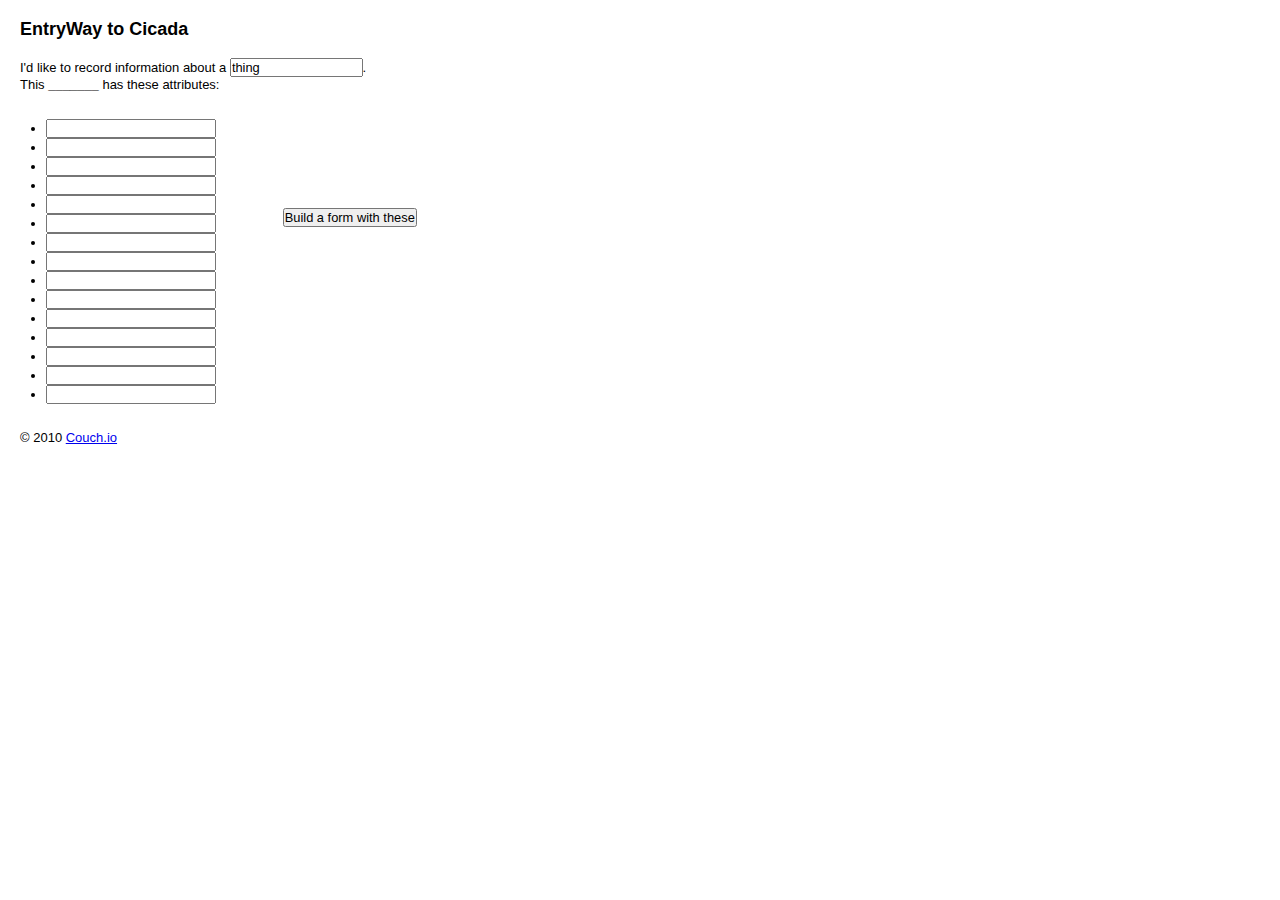
==== index.html @ ac7b0ed6 "initial draft stage commit" ====
<!DOCTYPE html PUBLIC "-//W3C//DTD XHTML 1.0 Transitional//EN" "http://www.w3.org/TR/xhtml1/DTD/xhtml1-transitional.dtd">
<html xmlns="http://www.w3.org/1999/xhtml">
<head>
    <meta http-equiv="refresh" content="0;url=entryway.html" />
	<meta http-equiv="Content-Type" content="text/html; charset=utf-8" />
	<title>reformed</title>
	<script type="text/javascript" src="js/jquery.1.4.2.min.js"></script>
	<script type="text/javascript" src="js/jquery-ui-1.8.2.custom.min.js"></script>
	<script type="text/javascript" src="js/jquery.json-2.2.min.js"></script>
	<script type="text/javascript" src="js/jquery.bubbletip-1.0.6.js"></script>
	<script type="text/javascript" src="js/jquery.reformed.js"></script>
	<script type="text/javascript">
	$(document).ready(function() {	
		$('#reformthis').click(function() {
			$.reform($('#input').val(), '#reformed');
		});
		
		$('#jsonthis').click(function() {
			$('#output').val($.rejson('#reformed'));
		});
		
		// clean up the JSON code
		$('#prettythis').click(function() {
			$('#input').val(JSON.stringify($.parseJSON($('#input').val()), null, '\t'));
		});
		
		// synchronized scrolling of before & after
		$('#input').scroll(function() {
		    $('#output')
		    .scrollTop($('#input').scrollTop());
		});
		
		$('#output').scroll(function() {
		    $('#input')
		    .scrollTop($('#output').scrollTop());
		});
	});
	</script>
	<link href="js/bubbletip/bubbletip.css" rel="stylesheet" type="text/css" />
	<!--[if IE]>
	<link href="js/bubbletip/bubbletip-IE.css" rel="stylesheet" type="text/css" />
	<![endif]-->
	<link rel="stylesheet" type="text/css" href="reformed.css" />
</head>
<body>
<h1>re:form.ed by <a href="http://www.bigbluehat.com/">Big<em>Blue</em>Hat</a></h1>

<div style="overflow:hidden">
<div class="left">
	<textarea id="input">
	{
	   "id": "507401517",
	   "name": "Benjamin Young",
	   "first_name": "Benjamin",
	   "last_name": "Young",
	   "link": "http://www.facebook.com/benjaminyoung",
	   "about": "Dreamer, Inventor, Web Developer. I run this: http://bigbluehat.com/ and build this: http://blueinkcms.com/",
	   "location": {
	      "id": 107600062603098,
	      "name": "Greenville, South Carolina"
	   },
	   "work": [
	      {
	         "employer": {
	            "id": 111737955518707,
	            "name": "BigBlueHat"
	         },
	         "start_date": "2003-07"
	      }
	   ],
	   "meeting_for": [
	         "Friendship",
	         "Networking"
		]
	}
	</textarea>
	
	<div class="buttons">
	<input type="button" value="re:form the above JSON" id="reformthis" />
	<input type="button" value="(optional) pretty print the above JSON" id="prettythis" />
	</div>
</div>
<div class="right">
	<textarea id="output">
	
	</textarea>
	
	<div class="buttons">
	<input type="button" value="re:JSON the form below" id="jsonthis" />
	</div>
</div>
</div>

<form id="reformed">

</form>


<!-- sample JSON serialization in HTML -->
	<form id="formed" style="display:none">
		<div class="kvp">
			<input type="text" value="name" />
			<input type="text" value="Benjamin Young" />
		</div>
		<div class="kvp">
			<input type="text" value="location" />
			<fieldset class="object">
				<div class="kvp">
					<input type="text" name="" value="name" />
					<input type="text" name="" value="Greenville, South Carolina" />
				</div>
			</fieldset>
		</div>
		<div class="kvp">
			<input type="text" value="work" />
			<fieldset class="array"><!-- array -->
				<fieldset class="object"><!-- object -->
					<div class="kvp">
						<input type="text" value="employer" />
						<fieldset class="object"><!-- object -->
							<div class="kvp">
								<input type="text" value="id" />
								<input type="text" value="111737955518707" />
							</div>
							<div class="kvp">
								<input type="text" value="name" />
								<input type="text" value="BigBlueHat" />
							</div>
						</fieldset>
					</div>
					<div class="kvp">
						<input type="text" value="start_date" />
						<input type="text" value="2003-07" />
					</div>
				</fieldset>
				<fieldset class="object"><!-- object -->
					<div class="kvp">
						<input type="text" value="employer" />
						<fieldset class="object"><!-- object -->
							<div class="kvp">
								<input type="text" value="id" />
								<input type="text" value="123" />
							</div>
							<div class="kvp">
								<input type="text" value="name" />
								<input type="text" value="Other Employer" />
							</div>
						</fieldset><!-- end object -->
					</div>
				</fieldset><!-- end object -->
			</fieldset><!-- end array -->
		</div>
		<div class="kvp">
			<input type="text" value="meeting_for" />
			<fieldset class="array"><!-- array -->
				<input type="text" value="Friendship" />
				<input type="text" value="Networking" />
			</fieldset>
		</div>
	</form>

</body>
</html>
---- js/bubbletip/bubbletip.css ----
/*******************************/
/********* bubbletip ***********/
/*******************************/
.bubbletip
{
	position: absolute;
	z-index: 50;
	border-collapse: collapse;
}
.bubbletip td.bt-topleft
{
	background: transparent url(bubbletip.png) no-repeat scroll 0px 0px;
	height: 33px;
	width: 33px;
}
.bubbletip td.bt-top
{
	background: transparent url(bubbletip-T-B.png) repeat-x scroll 0px 0px;
	height: 33px;
}
.bubbletip td.bt-topright
{
	background: transparent url(bubbletip.png) no-repeat scroll -73px 0px;
	height: 33px;
	width: 33px;
}
.bubbletip td.bt-left-tail div.bt-left, .bubbletip td.bt-left
{
	background: transparent url(bubbletip-L-R.png) repeat-y scroll 0px 0px;
	width: 33px;
}
.bubbletip td.bt-left-tail div.bt-left-tail
{
	background: transparent url(bubbletip.png) no-repeat scroll 0px -33px;
	width: 33px;
	height: 40px;
}
.bubbletip td.bt-right-tail div.bt-right, .bubbletip td.bt-right
{
	background: transparent url(bubbletip-L-R.png) repeat-y scroll -33px 0px;
	width: 33px;
}
.bubbletip td.bt-right-tail div.bt-right-tail
{
	background: transparent url(bubbletip.png) no-repeat scroll -73px -33px;
	width: 33px;
	height: 40px;
}
.bubbletip td.bt-bottomleft
{
	background: transparent url(bubbletip.png) no-repeat scroll 0px -73px;
	height: 33px;
	width: 33px;
}
.bubbletip td.bt-bottom
{
	background: transparent url(bubbletip-T-B.png) repeat-x scroll 0px -33px;
	height: 33px;
}
.bubbletip td.bt-bottomright
{
	background: transparent url(bubbletip.png) no-repeat scroll -73px -73px;
	height: 33px;
	width: 33px;
}
.bubbletip table.bt-top, .bubbletip table.bt-bottom
{
	width: 100%;
}
.bubbletip table.bt-top th
{
	width: 50%;
	background: transparent url(bubbletip-T-B.png) repeat-x scroll 0px 0px;
}
.bubbletip table.bt-bottom th
{
	width: 50%;
	background: transparent url(bubbletip-T-B.png) repeat-x scroll 0px -33px;
}
.bubbletip table.bt-top td div
{
	background: transparent url(bubbletip.png) no-repeat scroll -33px 0px;
	width: 40px;
	height: 33px;
}
.bubbletip table.bt-bottom td div
{
	background: transparent url(bubbletip.png) no-repeat scroll -33px -73px;
	width: 40px;
	height: 33px;
}
.bubbletip td.bt-content
{
	background-color: #fff;
	vertical-align: middle;
}
/*******************************/
---- js/bubbletip/bubbletip-IE.css ----
/*******************************/
/******** bubbletip-IE *********/
/*******************************/
.bubbletip td.bt-topleft
{
	background-image: url(bubbletip-TL-corner.png);
	background-repeat: no-repeat;
	background-position: 0px 0px;
	background-attachment: scroll;
}
.bubbletip td.bt-top
{
	background: transparent url(bubbletip-T.png) repeat-x scroll 0px 0px;
}
.bubbletip td.bt-topright
{
	background: transparent url(bubbletip-TR-corner.png) no-repeat scroll 0px 0px;
}
.bubbletip td.bt-left-tail div.bt-left, .bubbletip td.bt-left
{
	background: transparent url(bubbletip-L.png) repeat-y scroll 0px 0px;
}
.bubbletip td.bt-left-tail div.bt-left-tail
{
	background: transparent url(bubbletip-L-tail.png) no-repeat scroll 0px 0px;
}
.bubbletip td.bt-right-tail div.bt-right, .bubbletip td.bt-right
{
	background: transparent url(bubbletip-R.png) repeat-y scroll 0px 0px;
}
.bubbletip td.bt-right-tail div.bt-right-tail
{
	background: transparent url(bubbletip-R-tail.png) no-repeat scroll 0px 0px;
}
.bubbletip td.bt-bottomleft
{
	background: transparent url(bubbletip-BL-corner.png) no-repeat scroll 0px 0px;
}
.bubbletip td.bt-bottom
{
	background: transparent url(bubbletip-B.png) repeat-x scroll 0px 0px;
}
.bubbletip td.bt-bottomright
{
	background: transparent url(bubbletip-BR-corner.png) no-repeat scroll 0px 0px;
}
.bubbletip table.bt-top th
{
	background: transparent url(bubbletip-T.png) repeat-x scroll 0px 0px;
}
.bubbletip table.bt-bottom th
{
	background: transparent url(bubbletip-B.png) repeat-x scroll 0px 0px;
}
.bubbletip table.bt-top td div
{
	background: transparent url(bubbletip-T-tail.png) no-repeat scroll 0px 0px;
}
.bubbletip table.bt-bottom td div
{
	background: transparent url(bubbletip-B-tail.png) no-repeat scroll 0px 0px;
}
/*******************************/
---- reformed.css ----
body{
	font-family: Baskerville,"Baskerville old face","Hoefler Text",Garamond,"Times New Roman",serif;
	color: #999;
}
h1{
	text-align: center;
}
h1 a{
	text-decoration: none;
	color: #000052;
}
h1 a:hover{
	text-decoration: underline;
}
h1 a em{
	color: #9FD8FF;
	font-style: normal;
}
.kvp{
	padding: 3px;
	margin: 2px;
	overflow: hidden;
}
.kvp input.key{
	background: lightblue;
	border: 1px solid #333;
	padding: 3px;
}
.kvp .front, .kvp.actions{
	float: left;
}
.kvp a.another, .kvp a.remove, .kvp a.configure{
	cursor: pointer;
	background: url(images/plus-small.png) no-repeat;
	display: block;
	width: 12px;
	height: 12px;
	margin-top:3px;
	text-indent: -9000px;
	float: left;
}
.kvp a.remove{
	background: url(images/minus-small.png) no-repeat;
}
.kvp a.configure{
	background: url(images/gear-small.png) no-repeat;
}
.object{
	border: 1px dotted #999;
	margin-left: 15px;
}
.array{
	border: 1px dashed #999;
	margin-left: 15px;
}

.left{
	float: left;
	width: 48%;
}
.right{
	float: right;
	width: 48%;
}
.handle{
	cursor: move;
	background: url(images/arrow-move.png) 0 5px no-repeat;
	display:block;
	float: left;
	width: 20px;
	height: 20px;
	text-indent: -9000px
}
.ui-state-highlight { height: 1.5em; line-height: 1.2em; background: #eee}

#input{
	width: 100%;
	height: 350px;
}
#output{
	width: 100%;
	height: 350px;
}
#reformed{
	clear: both;
	display: block;
	margin: 15px 0;
}

#reformthis{
	font-weight: bold;
}
#jsonthis{
	font-weight: bold;
}
#prettythis{
	color: #333;
}
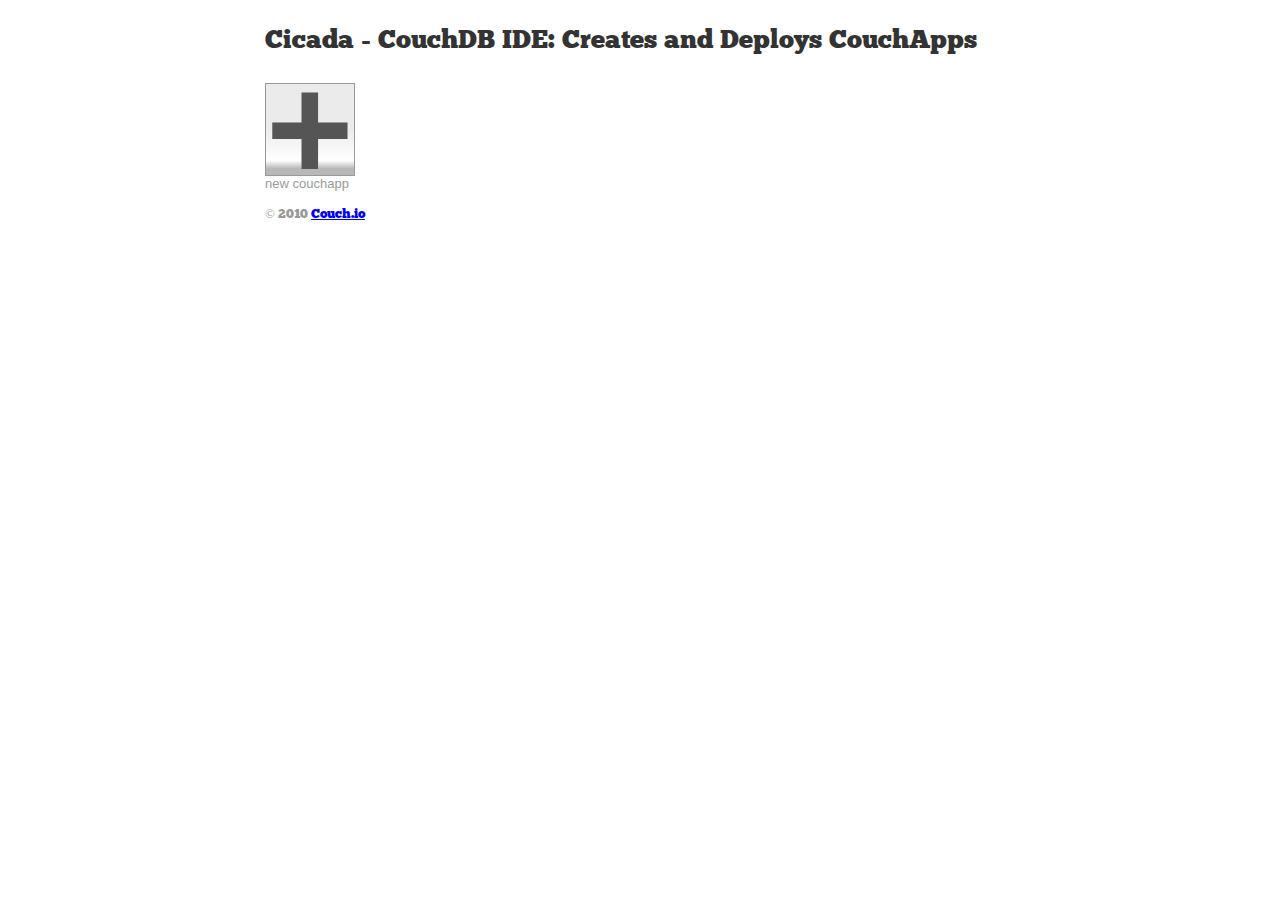
==== commit 5e5f7449: "improved index; updated inputex--fixed missing files from earlier merge" ====
--- a/index.html
+++ b/index.html
@@ -1,163 +1,26 @@
 <!DOCTYPE html PUBLIC "-//W3C//DTD XHTML 1.0 Transitional//EN" "http://www.w3.org/TR/xhtml1/DTD/xhtml1-transitional.dtd">
 <html xmlns="http://www.w3.org/1999/xhtml">
 <head>
-    <meta http-equiv="refresh" content="0;url=entryway.html" />
 	<meta http-equiv="Content-Type" content="text/html; charset=utf-8" />
-	<title>reformed</title>
+	<title>Cicada - CouchDB IDE: Creates and Deploys CouchApps</title>
+		<!-- YUI CSS -->
+	    <link rel="stylesheet" type="text/css" href="inputex/lib/yui/reset-fonts/reset-fonts.css">
+	    <link rel="stylesheet" type="text/css" href="inputex/lib/yui/base/base.css">
+	    <link rel="stylesheet" type="text/css" href="inputex/lib/yui/grids/grids.css">
 	<script type="text/javascript" src="js/jquery.1.4.2.min.js"></script>
-	<script type="text/javascript" src="js/jquery-ui-1.8.2.custom.min.js"></script>
-	<script type="text/javascript" src="js/jquery.json-2.2.min.js"></script>
-	<script type="text/javascript" src="js/jquery.bubbletip-1.0.6.js"></script>
-	<script type="text/javascript" src="js/jquery.reformed.js"></script>
-	<script type="text/javascript">
-	$(document).ready(function() {	
-		$('#reformthis').click(function() {
-			$.reform($('#input').val(), '#reformed');
-		});
-		
-		$('#jsonthis').click(function() {
-			$('#output').val($.rejson('#reformed'));
-		});
-		
-		// clean up the JSON code
-		$('#prettythis').click(function() {
-			$('#input').val(JSON.stringify($.parseJSON($('#input').val()), null, '\t'));
-		});
-		
-		// synchronized scrolling of before & after
-		$('#input').scroll(function() {
-		    $('#output')
-		    .scrollTop($('#input').scrollTop());
-		});
-		
-		$('#output').scroll(function() {
-		    $('#input')
-		    .scrollTop($('#output').scrollTop());
-		});
-	});
-	</script>
-	<link href="js/bubbletip/bubbletip.css" rel="stylesheet" type="text/css" />
-	<!--[if IE]>
-	<link href="js/bubbletip/bubbletip-IE.css" rel="stylesheet" type="text/css" />
-	<![endif]-->
-	<link rel="stylesheet" type="text/css" href="reformed.css" />
+	<link rel="stylesheet" type="text/css" href="cicada.css" />
 </head>
 <body>
-<h1>re:form.ed by <a href="http://www.bigbluehat.com/">Big<em>Blue</em>Hat</a></h1>
-
-<div style="overflow:hidden">
-<div class="left">
-	<textarea id="input">
-	{
-	   "id": "507401517",
-	   "name": "Benjamin Young",
-	   "first_name": "Benjamin",
-	   "last_name": "Young",
-	   "link": "http://www.facebook.com/benjaminyoung",
-	   "about": "Dreamer, Inventor, Web Developer. I run this: http://bigbluehat.com/ and build this: http://blueinkcms.com/",
-	   "location": {
-	      "id": 107600062603098,
-	      "name": "Greenville, South Carolina"
-	   },
-	   "work": [
-	      {
-	         "employer": {
-	            "id": 111737955518707,
-	            "name": "BigBlueHat"
-	         },
-	         "start_date": "2003-07"
-	      }
-	   ],
-	   "meeting_for": [
-	         "Friendship",
-	         "Networking"
-		]
-	}
-	</textarea>
-	
-	<div class="buttons">
-	<input type="button" value="re:form the above JSON" id="reformthis" />
-	<input type="button" value="(optional) pretty print the above JSON" id="prettythis" />
+<div id="doc" class="yui-t7">
+   <div id="hd"><h1>Cicada - CouchDB IDE: Creates and Deploys CouchApps</h1></div>
+   <div id="bd">
+	<div class="yui-g">
+		<div class="createappbtn"><a href="entryway.html">+</a>
+			<span>new CouchApp</span></div>
 	</div>
+   </div>
+   <div id="ft"><p>&copy; 2010 <a href="http://couch.io/">Couch.io</a></p></div>
 </div>
-<div class="right">
-	<textarea id="output">
-	
-	</textarea>
-	
-	<div class="buttons">
-	<input type="button" value="re:JSON the form below" id="jsonthis" />
-	</div>
-</div>
-</div>
-
-<form id="reformed">
-
-</form>
-
-
-<!-- sample JSON serialization in HTML -->
-	<form id="formed" style="display:none">
-		<div class="kvp">
-			<input type="text" value="name" />
-			<input type="text" value="Benjamin Young" />
-		</div>
-		<div class="kvp">
-			<input type="text" value="location" />
-			<fieldset class="object">
-				<div class="kvp">
-					<input type="text" name="" value="name" />
-					<input type="text" name="" value="Greenville, South Carolina" />
-				</div>
-			</fieldset>
-		</div>
-		<div class="kvp">
-			<input type="text" value="work" />
-			<fieldset class="array"><!-- array -->
-				<fieldset class="object"><!-- object -->
-					<div class="kvp">
-						<input type="text" value="employer" />
-						<fieldset class="object"><!-- object -->
-							<div class="kvp">
-								<input type="text" value="id" />
-								<input type="text" value="111737955518707" />
-							</div>
-							<div class="kvp">
-								<input type="text" value="name" />
-								<input type="text" value="BigBlueHat" />
-							</div>
-						</fieldset>
-					</div>
-					<div class="kvp">
-						<input type="text" value="start_date" />
-						<input type="text" value="2003-07" />
-					</div>
-				</fieldset>
-				<fieldset class="object"><!-- object -->
-					<div class="kvp">
-						<input type="text" value="employer" />
-						<fieldset class="object"><!-- object -->
-							<div class="kvp">
-								<input type="text" value="id" />
-								<input type="text" value="123" />
-							</div>
-							<div class="kvp">
-								<input type="text" value="name" />
-								<input type="text" value="Other Employer" />
-							</div>
-						</fieldset><!-- end object -->
-					</div>
-				</fieldset><!-- end object -->
-			</fieldset><!-- end array -->
-		</div>
-		<div class="kvp">
-			<input type="text" value="meeting_for" />
-			<fieldset class="array"><!-- array -->
-				<input type="text" value="Friendship" />
-				<input type="text" value="Networking" />
-			</fieldset>
-		</div>
-	</form>
 
 </body>
 </html>--- a/inputex/lib/yui/base/base.css
+++ b/inputex/lib/yui/base/base.css
@@ -0,0 +1,131 @@
+/*
+Copyright (c) 2009, Yahoo! Inc. All rights reserved.
+Code licensed under the BSD License:
+http://developer.yahoo.net/yui/license.txt
+version: 2.8.0r4
+*/
+/**
+ * YUI Base
+ * @module base
+ * @namespace yui-
+ * @requires reset, fonts
+*/
+
+body {
+	/* For breathing room between content and viewport. */
+	margin:10px;
+}
+
+h1 {
+	/* 18px via YUI Fonts CSS foundation. */
+	font-size: 138.5%;
+}
+
+h2 {
+	/* 16px via YUI Fonts CSS foundation. */
+	font-size: 123.1%;
+}
+
+h3 {
+	/* 14px via YUI Fonts CSS foundation. */
+	font-size: 108%;
+}
+
+h1,h2,h3 {
+	/* Top & bottom margin based on font size. */
+	margin: 1em 0;
+}
+
+h1,h2,h3,h4,h5,h6,strong,dt {
+	/* Bringing boldness back to headers and the strong element. */
+	font-weight: bold;
+}
+optgroup {
+	font-weight:normal;
+}
+
+abbr,acronym {
+	/* Indicating to users that more info is available. */
+	border-bottom: 1px dotted #000;
+	cursor: help;
+}
+
+em {
+	/* Bringing italics back to the em element. */
+	font-style: italic;
+}
+
+del {
+	/* Striking deleted phrases. */
+	text-decoration: line-through;
+}
+
+blockquote,ul,ol,dl {
+	/* Giving blockquotes and lists room to breath. */
+	margin: 1em;
+}
+
+ol,ul,dl {
+	/* Bringing lists on to the page with breathing room. */
+	margin-left: 2em;
+}
+
+ol li {
+	/* Giving OL's LIs generated numbers. */
+	list-style: decimal outside;
+}
+
+ul li {
+	/* Giving UL's LIs generated disc markers. */
+	list-style: disc outside;
+}
+
+dl dd {
+	/* Giving UL's LIs generated numbers. */
+	margin-left: 1em;
+}
+
+th,td {
+	/* Borders and padding to make the table readable. */
+	border: 1px solid #000;
+	padding: .5em;
+}
+
+th {
+	/* Distinguishing table headers from data cells. */
+	font-weight: bold;
+	text-align: center;
+}
+
+caption {
+	/* Coordinated margin to match cell's padding. */
+	margin-bottom: .5em;
+	/* Centered so it doesn't blend in to other content. */
+	text-align: center;
+}
+
+sup {
+	/* to preserve line-height and selector appearance */
+	vertical-align: super;
+}
+
+sub {
+	/* to preserve line-height and selector appearance */
+	vertical-align: sub;
+}
+
+p,
+fieldset,
+table,
+pre {
+	/* So things don't run into each other. */
+	margin-bottom: 1em;
+}
+/* Opera requires 1px of passing to render with contemporary native chrome */
+button,
+input[type="checkbox"],
+input[type="radio"],
+input[type="reset"],
+input[type="submit"] {
+	padding:1px;
+}
--- a/inputex/lib/yui/grids/grids.css
+++ b/inputex/lib/yui/grids/grids.css
@@ -0,0 +1,467 @@
+/*
+Copyright (c) 2009, Yahoo! Inc. All rights reserved.
+Code licensed under the BSD License:
+http://developer.yahoo.net/yui/license.txt
+version: 2.8.0r4
+*/
+/**
+ * YUI Grids
+ * @module grids
+ * @namespace yui-
+ * @requires reset, fonts
+ */
+
+/**  
+ * Note: Throughout this file, the *property (star-property) filter is used 
+ * to give a value to IE that other browsers do not see. _property is only seen 
+ * by IE7, so the combo of *prop and _prop can target between IE6 and IE7.
+ * 
+ * More information on these filters and related validation errors:
+ * http://tech.groups.yahoo.com/group/ydn-javascript/message/40059
+ */
+
+/**
+ * Section: General Rules
+ */
+
+body {
+	text-align: center;
+}
+
+/**
+ * Section: Page Width Rules (#doc, #doc2, #doc3, #doc4)
+ */
+
+#doc,#doc2,#doc3,#doc4,
+.yui-t1,.yui-t2,.yui-t3,.yui-t4,.yui-t5,.yui-t6,.yui-t7 {
+	margin: auto;
+	text-align: left;
+	width: 57.69em;
+	*width: 56.25em;
+}
+
+/* 950 Centered (doc2) */
+#doc2 {
+	width: 73.076em;
+	*width: 71.25em;
+}
+
+/* 100% (doc3) */
+#doc3 {
+/**
+ * Left and Right margins are not a structural part of Grids. Without them 
+ * Grids works fine, but content bleeds to the very edge of the document, which
+ * often impairs readability and usability. They are provided because they 
+ * prevent the content from "bleeding" into the browser's chrome. 
+ */
+	margin: auto 10px;
+	width: auto;
+}
+
+/* 974 Centered (doc4) */
+#doc4 {
+	width: 74.923em;
+	*width: 73.05em;
+}
+
+/**
+ * Section: Preset Template Rules (.yui-t[1-6])
+ */
+
+
+.yui-b {
+	/* to preserve source-order independence for Gecko */
+	position: relative;
+}
+
+.yui-b {
+	/* to preserve source-order independence for IE */
+	_position: static;
+}
+
+#yui-main .yui-b {
+	/* to preserve source-order independence for Gecko */
+	position: static;
+}
+
+#yui-main,
+.yui-g .yui-u .yui-g {
+	width: 100%;
+}
+
+.yui-t1 #yui-main,
+.yui-t2 #yui-main,
+.yui-t3 #yui-main {
+	float: right;
+	/* IE: preserve layout at narrow widths */
+	margin-left: -25em;
+}
+
+.yui-t4 #yui-main,
+.yui-t5 #yui-main,
+.yui-t6 #yui-main {
+	float: left;
+	/* IE: preserve layout at narrow widths */
+	margin-right: -25em;
+}
+
+/** 
+ * For Specific Template Presets
+ */
+
+.yui-t1 .yui-b {
+	float: left;
+	width: 12.30769em;
+	*width: 12.00em;
+}
+
+.yui-t1 #yui-main .yui-b {
+	margin-left: 13.30769em;
+	*margin-left: 13.05em;
+}
+
+.yui-t2 .yui-b {
+	float: left;
+	width: 13.8461em;
+	*width: 13.50em;
+}
+
+.yui-t2 #yui-main .yui-b {
+	margin-left: 14.8461em;
+	*margin-left: 14.55em;
+}
+
+.yui-t3 .yui-b {
+	float: left;
+	width: 23.0769em;
+	*width: 22.50em;
+}
+
+.yui-t3 #yui-main .yui-b {
+	margin-left: 24.0769em;
+	*margin-left: 23.62em;
+}
+
+.yui-t4 .yui-b {
+	float: right;
+	width: 13.8456em;
+	*width: 13.50em;
+}
+
+.yui-t4 #yui-main .yui-b {
+	margin-right: 14.8456em;
+	*margin-right: 14.55em;
+}
+
+.yui-t5 .yui-b {
+	float: right;
+	width: 18.4615em;
+	*width: 18.00em;
+}
+
+.yui-t5 #yui-main .yui-b {
+	margin-right: 19.4615em;
+	*margin-right: 19.125em;
+}
+
+.yui-t6 .yui-b {
+	float: right;
+	width: 23.0769em;
+	*width: 22.50em;
+}
+
+.yui-t6 #yui-main .yui-b {
+	margin-right: 24.0769em;
+	*margin-right: 23.62em;
+}
+
+.yui-t7 #yui-main .yui-b {
+	display: block;
+	margin: 0 0 1em 0;
+}
+
+#yui-main .yui-b {
+	float: none;
+	width: auto;
+}
+
+/**
+ * Section: Grids and Nesting Grids
+ */
+
+/* Children generally take half the available space */
+.yui-gb .yui-u,
+.yui-g .yui-gb .yui-u,
+.yui-gb .yui-g,
+.yui-gb .yui-gb,
+.yui-gb .yui-gc,
+.yui-gb .yui-gd,
+.yui-gb .yui-ge,
+.yui-gb .yui-gf,
+.yui-gc .yui-u, 
+.yui-gc .yui-g,
+.yui-gd .yui-u {
+	float: left;
+}
+
+/* Float units (and sub grids) to the right */
+.yui-g .yui-u,
+.yui-g .yui-g,
+.yui-g .yui-gb, 
+.yui-g .yui-gc, 
+.yui-g .yui-gd, 
+.yui-g .yui-ge, 
+.yui-g .yui-gf, 
+.yui-gc .yui-u, 
+.yui-gd .yui-g,
+.yui-g .yui-gc .yui-u,
+.yui-ge .yui-u, 
+.yui-ge .yui-g, 
+.yui-gf .yui-g,
+.yui-gf .yui-u {
+	float: right;
+}
+
+/*Float units (and sub grids) to the left */
+.yui-g div.first, 
+.yui-gb div.first,
+.yui-gc div.first,
+.yui-gd div.first, 
+.yui-ge div.first, 
+.yui-gf div.first,
+.yui-g .yui-gc div.first,
+.yui-g .yui-ge div.first,
+.yui-gc div.first div.first {
+	float: left;
+}
+
+.yui-g .yui-u,
+.yui-g .yui-g,
+.yui-g .yui-gb,
+.yui-g .yui-gc,
+.yui-g .yui-gd,
+.yui-g .yui-ge,
+.yui-g .yui-gf {
+	width: 49.1%;
+}
+
+.yui-gb .yui-u,
+.yui-g .yui-gb .yui-u,
+.yui-gb .yui-g,
+.yui-gb .yui-gb,
+.yui-gb .yui-gc,
+.yui-gb .yui-gd,
+.yui-gb .yui-ge,
+.yui-gb .yui-gf,
+.yui-gc .yui-u, 
+.yui-gc .yui-g,
+.yui-gd .yui-u {
+	width: 32%;
+	margin-left: 1.99%;
+}
+
+/* Give IE some extra breathing room for 1/3-based rounding issues */
+.yui-gb .yui-u {
+	*margin-left: 1.9%;
+	*width: 31.9%;
+}
+
+.yui-gc div.first, 
+	.yui-gd .yui-u {
+	width: 66%;
+}
+
+.yui-gd div.first {
+	width: 32%;
+}
+
+.yui-ge div.first, 
+	.yui-gf .yui-u {
+	width: 74.2%;
+}
+
+.yui-ge .yui-u,
+	.yui-gf div.first {
+	width: 24%;
+}
+
+.yui-g .yui-gb div.first,
+.yui-gb div.first, 
+.yui-gc div.first, 
+.yui-gd div.first {
+	margin-left: 0;
+}
+
+/**
+ * Section: Deep Nesting 
+ */
+
+.yui-g .yui-g .yui-u,
+.yui-gb .yui-g .yui-u,
+.yui-gc .yui-g .yui-u,
+.yui-gd .yui-g .yui-u,
+.yui-ge .yui-g .yui-u,
+.yui-gf .yui-g .yui-u {
+	width: 49%;
+	*width: 48.1%;
+	*margin-left: 0;
+}
+
+.yui-g .yui-g .yui-u {
+	width: 48.1%;
+}
+
+/*YUILibrary bug #1927599 from 1.14 to 2.6.0*/
+.yui-g .yui-gb div.first,
+	.yui-gb .yui-gb div.first {
+	*margin-right: 0;
+	*width: 32%;
+	_width: 31.7%;
+}
+
+.yui-g .yui-gc div.first, 
+	.yui-gd .yui-g {
+	width: 66%;
+}
+
+.yui-gb .yui-g div.first {
+	*margin-right: 4%;
+	_margin-right: 1.3%;
+}
+
+.yui-gb .yui-gc div.first, 
+	.yui-gb .yui-gd div.first {
+	*margin-right: 0;
+}
+
+.yui-gb .yui-gb .yui-u,
+	.yui-gb .yui-gc .yui-u {
+	*margin-left: 1.8%;
+	_margin-left: 4%;
+}
+
+.yui-g .yui-gb .yui-u {
+	_margin-left: 1.0%;
+}
+
+.yui-gb .yui-gd .yui-u {
+	*width: 66%;
+	_width: 61.2%;
+}
+
+.yui-gb .yui-gd div.first {
+	*width: 31%;
+	_width: 29.5%;
+}
+
+.yui-g .yui-gc .yui-u, 
+	.yui-gb .yui-gc .yui-u {
+	width: 32%;
+	_float: right;
+	margin-right: 0;
+	_margin-left: 0;
+}
+
+.yui-gb .yui-gc div.first {
+	width: 66%;
+	*float: left;
+	*margin-left: 0;
+}
+
+.yui-gb .yui-ge .yui-u, 
+	.yui-gb .yui-gf .yui-u {
+	margin: 0;
+}
+
+.yui-gb .yui-gb .yui-u {
+	_margin-left: .7%;
+}
+
+.yui-gb .yui-g div.first, 
+	.yui-gb .yui-gb div.first {
+	*margin-left: 0;
+}
+
+.yui-gc .yui-g .yui-u,
+	.yui-gd .yui-g .yui-u {
+	*width: 48.1%;
+	*margin-left: 0;
+}
+
+.yui-gb .yui-gd div.first {
+	width: 32%;
+}
+
+.yui-g .yui-gd div.first {
+	_width: 29.9%;
+}
+
+.yui-ge .yui-g {
+	width: 24%;
+}
+
+.yui-gf .yui-g {
+	width: 74.2%;
+}
+
+.yui-gb .yui-ge div.yui-u,
+	.yui-gb .yui-gf div.yui-u {
+	float: right;
+}
+
+.yui-gb .yui-ge div.first,
+	.yui-gb .yui-gf div.first {
+	float: left;
+}
+
+/* Width Accommodation for Nested Contexts */
+.yui-gb .yui-ge .yui-u,
+	.yui-gb .yui-gf div.first {
+	*width: 24%;
+	_width: 20%;
+}
+
+/* Width Accommodation for Nested Contexts */
+.yui-gb .yui-ge div.first, 
+	.yui-gb .yui-gf .yui-u {
+	*width: 73.5%;
+	_width: 65.5%;
+}
+
+/* Patch for GD within GE */
+.yui-ge div.first .yui-gd .yui-u {
+	width: 65%;
+}
+
+.yui-ge div.first .yui-gd div.first {
+	width: 32%;
+}
+
+/* @group Clearing */
+#hd:after,
+#bd:after,
+#ft:after,
+.yui-g:after, 
+.yui-gb:after, 
+.yui-gc:after, 
+.yui-gd:after, 
+.yui-ge:after, 
+.yui-gf:after {
+	content: ".";
+	display: block;
+	height: 0;
+	clear: both;
+	visibility: hidden;
+}
+
+#hd,
+#bd,
+#ft,
+.yui-g, 
+.yui-gb, 
+.yui-gc, 
+.yui-gd, 
+.yui-ge, 
+.yui-gf {
+	zoom: 1;
+}
--- a/cicada.css
+++ b/cicada.css
@@ -0,0 +1,69 @@
+@font-face {
+	font-family: 'ChunkFiveRegular';
+	src: url('fonts/Chunkfive-webfont.eot');
+	src: local('☺'), url('fonts/Chunkfive-webfont.woff') format('woff'), url('fonts/Chunkfive-webfont.ttf') format('truetype'), url('fonts/Chunkfive-webfont.svg#webfontb5K2fJwj') format('svg');
+	font-weight: normal;
+	font-style: normal;
+}
+
+body{
+	font-family: "ChunkFiveRegular", Baskerville,"Baskerville old face","Hoefler Text",Garamond,"Times New Roman",serif;
+	color: #999;
+}
+#hd h1{font-size:197%;font-weight:normal;color:#333}
+.createappbtn{
+	font-family: "Arial", sans-serif;
+	float:left;
+}
+.createappbtn span{clear:both;display:block;text-transform:lowercase}
+.createappbtn a{
+	height:0.61em;
+	float:left;
+	line-height:0.6em;
+	-moz-border-radius:15px 15px 15px 15px;
+	-moz-box-shadow:0 0 35px #999999;
+	border:1px solid #999999;
+	color:#555;
+	font-size:150px;
+	font-weight:bold;
+	text-decoration: none;
+	background:
+	-webkit-gradient(
+		linear,
+		left bottom,
+		left top,
+		color-stop(0.07, rgb(184,184,184)),
+		color-stop(0.5, rgb(235,235,235)),
+		color-stop(0.16, rgb(255,255,255))
+	    );
+	background:
+	    -moz-linear-gradient(
+		center bottom,
+		rgb(184,184,184) 7%,
+		rgb(235,235,235) 50%,
+		rgb(255,255,255) 16%
+	    );
+
+}
+.createappbtn a:hover{
+	color:#efefef;
+	background:
+	    -webkit-gradient(
+		linear,
+		left bottom,
+		left top,
+		color-stop(0.07, rgb(120,120,120)),
+		color-stop(1, rgb(212,212,212)),
+		color-stop(0.81, rgb(201,201,201))
+	    );
+	background:
+	    -moz-linear-gradient(
+		center bottom,
+		rgb(120,120,120) 7%,
+		rgb(212,212,212) 100%,
+		rgb(201,201,201) 81%
+	    );
+}
+#ft {
+	padding:15px 0;
+}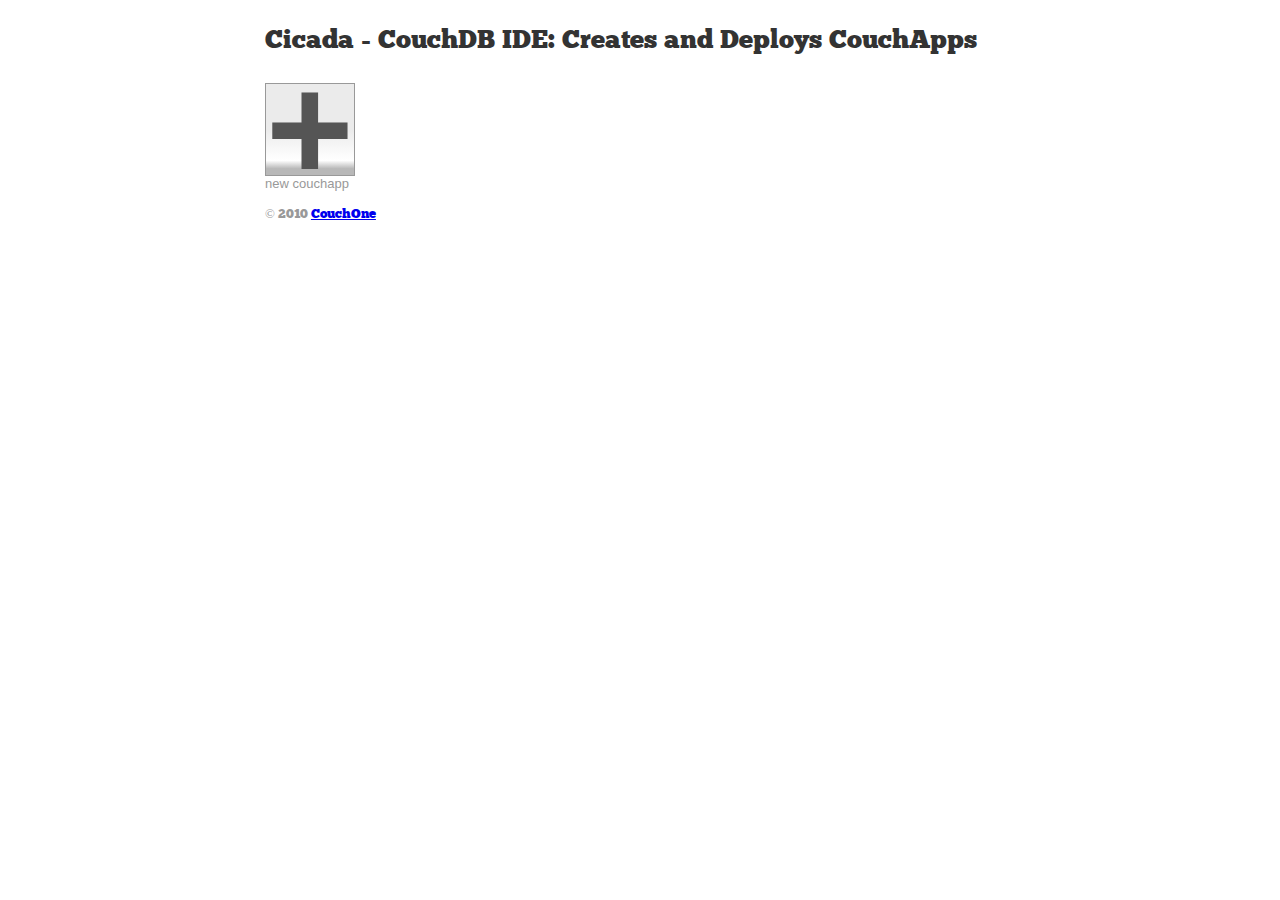
==== commit 21ddc3e1: "added a full txt of the Apache License; fixed copyright line to CouchOne" ====
--- a/index.html
+++ b/index.html
@@ -3,10 +3,10 @@
 <head>
 	<meta http-equiv="Content-Type" content="text/html; charset=utf-8" />
 	<title>Cicada - CouchDB IDE: Creates and Deploys CouchApps</title>
-		<!-- YUI CSS -->
-	    <link rel="stylesheet" type="text/css" href="inputex/lib/yui/reset-fonts/reset-fonts.css">
-	    <link rel="stylesheet" type="text/css" href="inputex/lib/yui/base/base.css">
-	    <link rel="stylesheet" type="text/css" href="inputex/lib/yui/grids/grids.css">
+	<!-- YUI CSS -->
+	<link rel="stylesheet" type="text/css" href="inputex/lib/yui/reset-fonts/reset-fonts.css">
+	<link rel="stylesheet" type="text/css" href="inputex/lib/yui/base/base.css">
+	<link rel="stylesheet" type="text/css" href="inputex/lib/yui/grids/grids.css">
 	<script type="text/javascript" src="js/jquery.1.4.2.min.js"></script>
 	<link rel="stylesheet" type="text/css" href="cicada.css" />
 </head>
@@ -15,11 +15,11 @@
    <div id="hd"><h1>Cicada - CouchDB IDE: Creates and Deploys CouchApps</h1></div>
    <div id="bd">
 	<div class="yui-g">
-		<div class="createappbtn"><a href="entryway.html">+</a>
+		<div class="createappbtn"><a href="editing.html">+</a>
 			<span>new CouchApp</span></div>
 	</div>
    </div>
-   <div id="ft"><p>&copy; 2010 <a href="http://couch.io/">Couch.io</a></p></div>
+   <div id="ft"><p>&copy; 2010 <a href="http://couchone.com/">CouchOne</a></p></div>
 </div>
 
 </body>
